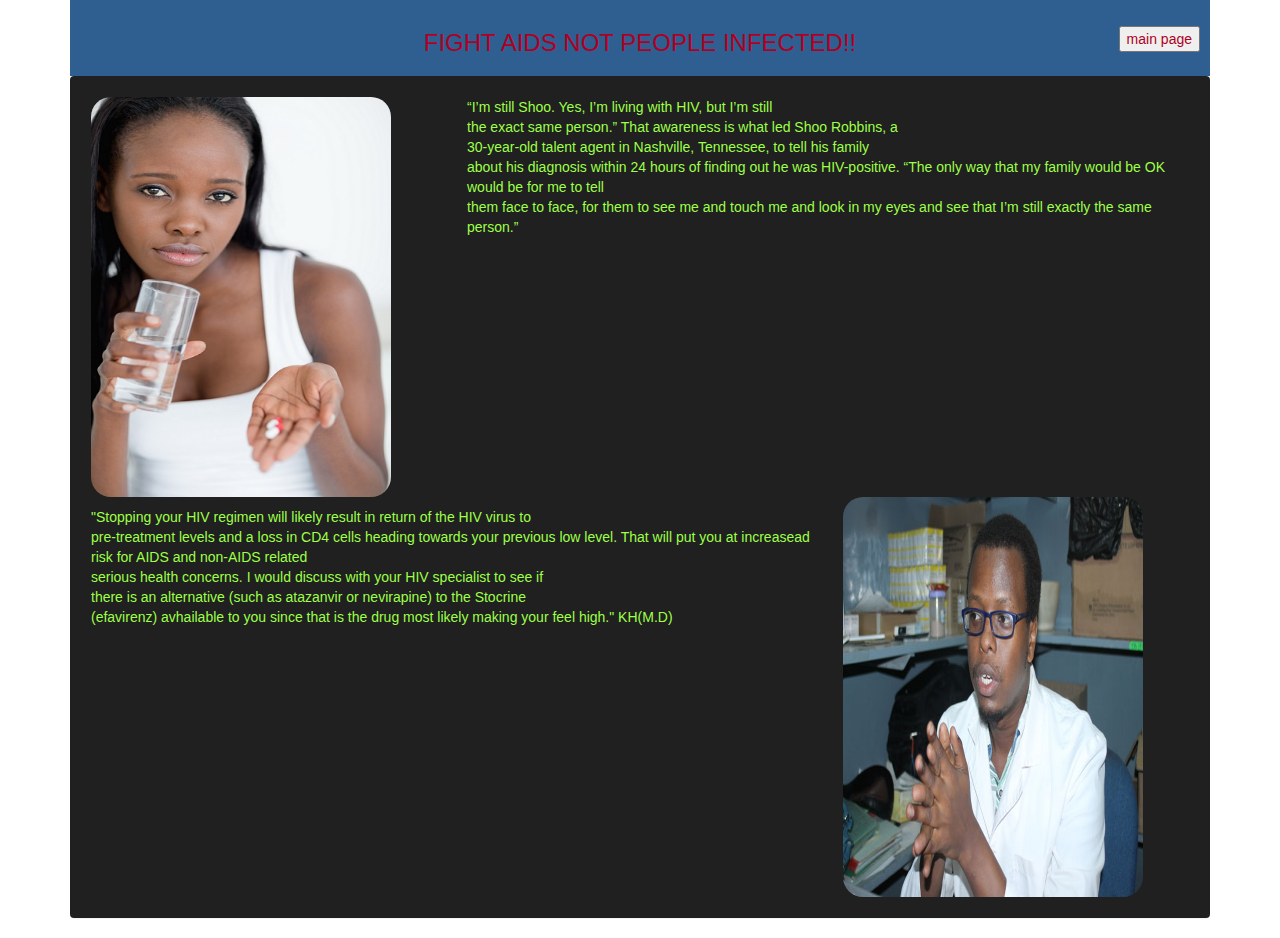
==== about.html @ 2fd807b7 "add top page" ====
<!DOCTYPE html>
<html>

<head>
  <link href="css/bootstrap.css" rel="stylesheet" type="text/css">
  <link href="css/app.css" rel="stylesheet" type="text/css">
  <script src="js/jquery-3.3.1.js"></script>
  <script src="js/scripts.js"></script>
  <title>facility locator</title>
</head>
<body>
<div class="container">
  <div class="nav">
    <h3>FIGHT AIDS NOT PEOPLE INFECTED!!</h3>
    <button type="button" id="bt" data-toggle="tooltip" title="click here to go back to main page">main page</button>
  </div>
<div class="panel" id="clients">
  <div class="row">
    <div class="col-xs-4">

  <img src="img/hiv4.jpg" id="img-clients"></div>
<div class="col-xs-8">“I’m still Shoo. Yes, I’m living with HIV, but I’m still</br> the exact same person.” That awareness is what led Shoo Robbins, a</br> 30-year-old talent agent in Nashville, Tennessee, to tell his family</br> about his diagnosis within 24 hours of finding out he was HIV-positive. “The only way that my family would be OK would be for me to tell</br> them face to face, for them to see me and touch me and look in my eyes and see that I’m still exactly the same person.”</div>
</div>
<div class="row">
  <div class="col-xs-8">
    <p></p><p></p>
"Stopping your HIV regimen will likely result in return of the HIV virus to</br> pre-treatment levels and a loss in CD4 cells heading towards your previous low level. That will put you at increasead risk for AIDS and non-AIDS related</br> serious health concerns. I would discuss with your HIV specialist to see if<br> there is an alternative (such as atazanvir or nevirapine) to the Stocrine</br> (efavirenz) avhailable to you since that is the drug most likely making your feel high." KH(M.D)

</div>
<div class="col-xs-4">
  <img src="img/doc.jpg" id="img-clients">
</div>
</div>
</div>
</body>
</html>
---- css/app.css ----
.nav{
  padding: 10px;
  background-color: #2E5F90;
  color: #AF0023;
  text-align: center;
}

#bt{
  float: right;
  margin-top: -40px;
  margin-bottom: 5px;
}
#clients{
  background-color: #202020;
  padding: 20px;
  color: #9DFF48;
}
#img-clients{
  width: 300px;
  height: 400px;
  border-radius: 20px;
}
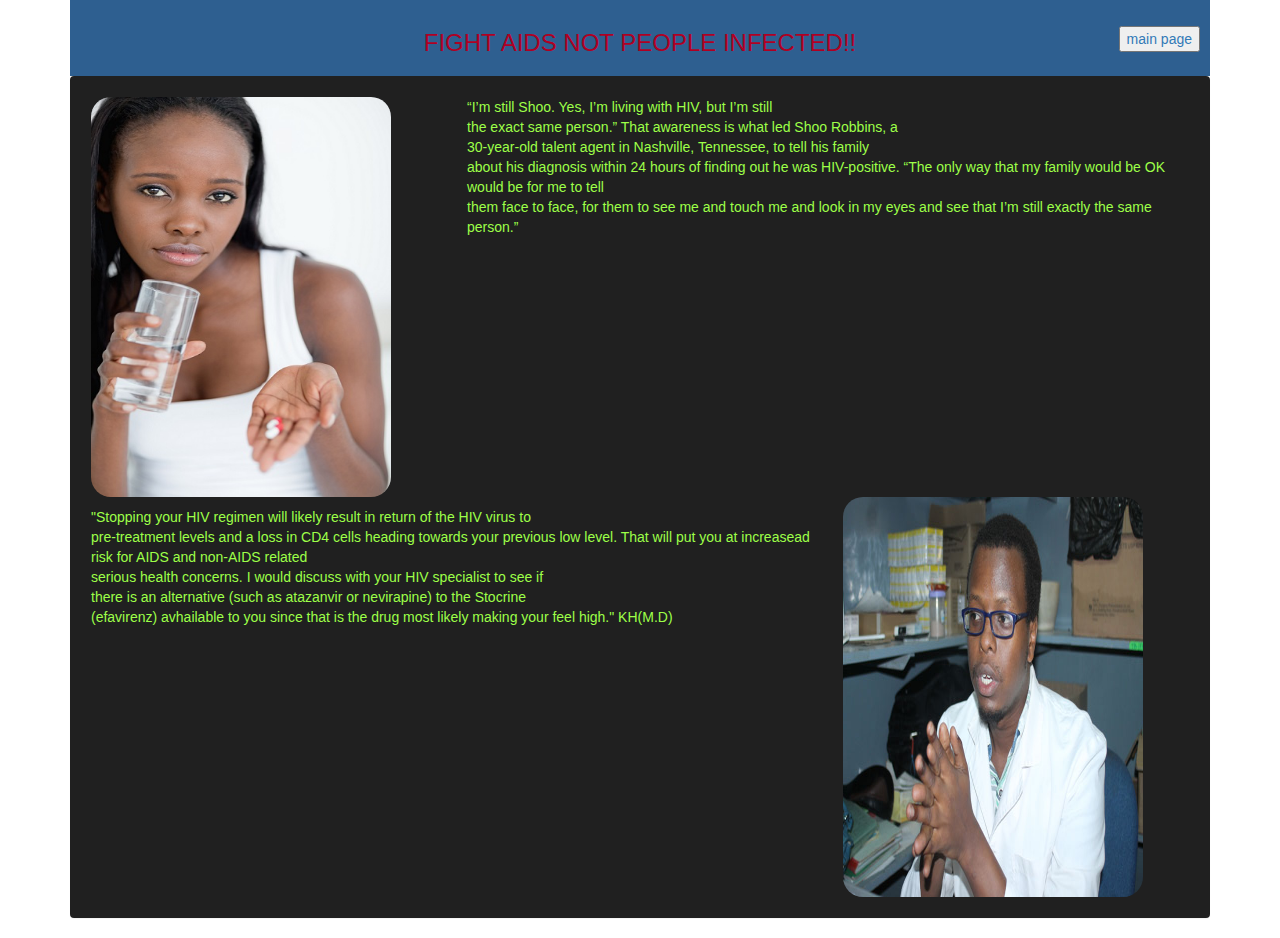
==== commit 85d584fe: "add back links" ====
--- a/about.html
+++ b/about.html
@@ -2,6 +2,7 @@
 <html>
 
 <head>
+  <link rel="stylesheet" href="https://use.fontawesome.com/releases/v5.1.1/css/all.css" integrity="sha384-O8whS3fhG2OnA5Kas0Y9l3cfpmYjapjI0E4theH4iuMD+pLhbf6JI0jIMfYcK3yZ" crossorigin="anonymous">
   <link href="css/bootstrap.css" rel="stylesheet" type="text/css">
   <link href="css/app.css" rel="stylesheet" type="text/css">
   <script src="js/jquery-3.3.1.js"></script>
@@ -12,7 +13,7 @@
 <div class="container">
   <div class="nav">
     <h3>FIGHT AIDS NOT PEOPLE INFECTED!!</h3>
-    <button type="button" id="bt" data-toggle="tooltip" title="click here to go back to main page">main page</button>
+  <a href="gem.html">  <button type="button" id="bt" data-toggle="tooltip" title="click here to go back to main page" class="w3-button w3-teal">main page</button></a>
   </div>
 <div class="panel" id="clients">
   <div class="row">
@@ -29,7 +30,13 @@
 </div>
 <div class="col-xs-4">
   <img src="img/doc.jpg" id="img-clients">
+</div></div>
 </div>
+
+<div class="subscripton">
+<a href="https://www.facebook.com/">  <i class="fab fa-facebook"></i></a>
+<a href="https://www.instagram.com/accounts/login/">  <i class="fab fa-instagram"></i></a>
+  <i class="fab fa-amazon"></i>
 </div>
 </div>
 </body>
--- a/css/app.css
+++ b/css/app.css
@@ -21,3 +21,39 @@
   height: 400px;
   border-radius: 20px;
 }
+
+.subscripton{
+  font-size:100px;
+  color: blue;
+  text-align: center;
+  background-image: url('../img/hiv9.jpg');
+}
+
+
+
+.top-gem{
+  padding: 20px;
+  background-color: #2C4C4C;
+  color: white;
+}
+#bt-gem{
+  float: right;
+  background-color:blue;
+  color: white;
+}
+#gem{
+  background-image: url('../img/med.jpg');
+
+
+}
+#table{
+  width: 100%;
+  margin-left: 5px;
+}
+#row1-gem{
+  font-size: 18px;
+  background-color:#EEE9DE;
+  border: 0px;
+  margin-top: 15px;
+  text-align: center;
+}
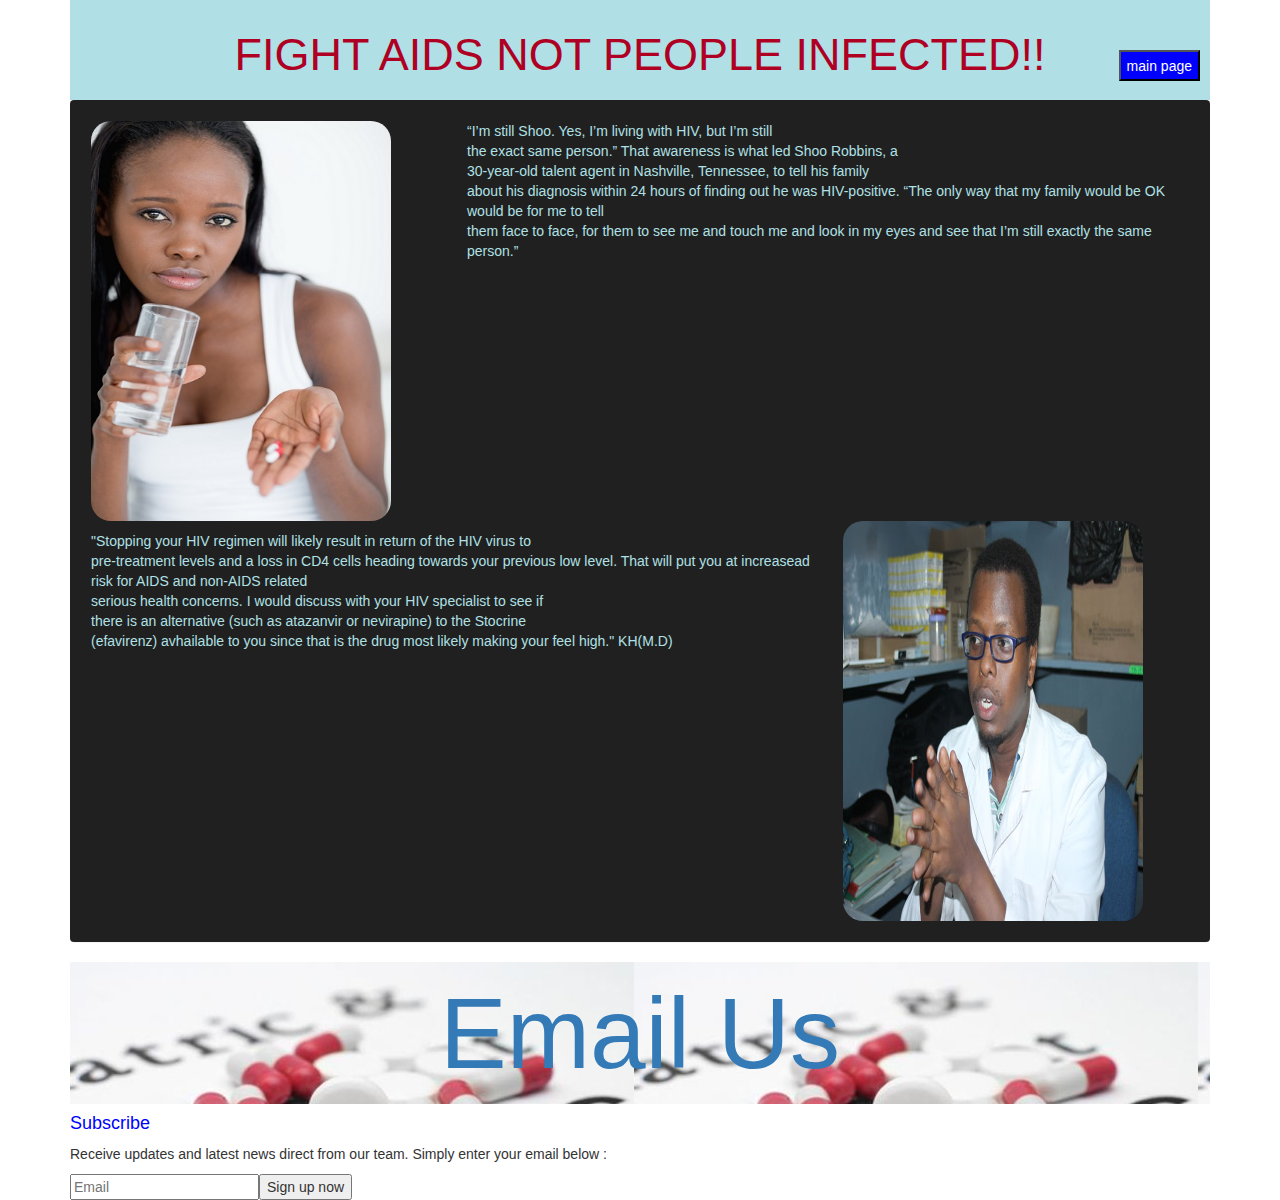
==== commit 22db057d: "add headers" ====
--- a/about.html
+++ b/about.html
@@ -9,35 +9,62 @@
   <script src="js/scripts.js"></script>
   <title>facility locator</title>
 </head>
+
 <body>
-<div class="container">
-  <div class="nav">
-    <h3>FIGHT AIDS NOT PEOPLE INFECTED!!</h3>
-  <a href="gem.html">  <button type="button" id="bt" data-toggle="tooltip" title="click here to go back to main page" class="w3-button w3-teal">main page</button></a>
-  </div>
-<div class="panel" id="clients">
-  <div class="row">
-    <div class="col-xs-4">
+  <div class="container">
+    <div class="nav">
+      <h3 id="h3">FIGHT AIDS NOT PEOPLE INFECTED!!</h3>
+      <a href="index.html">  <button type="button" id="bt" data-toggle="tooltip" title="click here to go back to main page" class="w3-button w3-teal"><span> <i class="fal fa-arrow-from-right" id="icone"></i></span>main page</button></a>
+    </div>
+    <div class="panel" id="clients">
+      <div class="row">
+        <div class="col-xs-4">
 
-  <img src="img/hiv4.jpg" id="img-clients"></div>
-<div class="col-xs-8">“I’m still Shoo. Yes, I’m living with HIV, but I’m still</br> the exact same person.” That awareness is what led Shoo Robbins, a</br> 30-year-old talent agent in Nashville, Tennessee, to tell his family</br> about his diagnosis within 24 hours of finding out he was HIV-positive. “The only way that my family would be OK would be for me to tell</br> them face to face, for them to see me and touch me and look in my eyes and see that I’m still exactly the same person.”</div>
+          <img src="img/hiv4.jpg" id="img-clients"></div>
+        <div class="col-xs-8">“I’m still Shoo. Yes, I’m living with HIV, but I’m still</br> the exact same person.” That awareness is what led Shoo Robbins, a</br> 30-year-old talent agent in Nashville, Tennessee, to tell his family</br> about his diagnosis within 24 hours
+          of finding out he was HIV-positive. “The only way that my family would be OK would be for me to tell</br> them face to face, for them to see me and touch me and look in my eyes and see that I’m still exactly the same person.”</div>
+      </div>
+      <div class="row">
+        <div class="col-xs-8">
+          <p></p>
+          <p></p>
+          "Stopping your HIV regimen will likely result in return of the HIV virus to</br> pre-treatment levels and a loss in CD4 cells heading towards your previous low level. That will put you at increasead risk for AIDS and non-AIDS related</br> serious
+          health concerns. I would discuss with your HIV specialist to see if<br> there is an alternative (such as atazanvir or nevirapine) to the Stocrine</br> (efavirenz) avhailable to you since that is the drug most likely making your feel high." KH(M.D)
+
+        </div>
+        <div class="col-xs-4">
+          <img src="img/doc.jpg" id="img-clients">
+        </div>
+      </div>
+    </div>
+
+    <div class="subscripton">
+      <a href="mailto:odipojames12@gmail.com?subject=Mail from Our Site">Email Us</a>
+
+      <a href="https://www.facebook.com/?">  <i class="fab fa-facebook"></i></a>
+      <a href="https://www.instagram.com/accounts/login/">  <i class="fab fa-instagram"></i></a>
+      <i class="fab fa-amazon"></i>
+    </div>
+
+
+
+  <div class="simple-subscription-form">
+  <form>
+    <h4 id="animation">Subscribe</h4>
+    <p>Receive updates and latest news direct from our team. Simply enter your email below :</p>
+    <div class="input-group">
+      <span class="input-group-label">
+        <i class="fa fa-envelope"></i>
+      </span>
+      <input class="input-group-field" type="email" placeholder="Email" required id="Email">
+      <button class="button" onclick="feedback()">Sign up now</button>
+  </form>
 </div>
-<div class="row">
-  <div class="col-xs-8">
-    <p></p><p></p>
-"Stopping your HIV regimen will likely result in return of the HIV virus to</br> pre-treatment levels and a loss in CD4 cells heading towards your previous low level. That will put you at increasead risk for AIDS and non-AIDS related</br> serious health concerns. I would discuss with your HIV specialist to see if<br> there is an alternative (such as atazanvir or nevirapine) to the Stocrine</br> (efavirenz) avhailable to you since that is the drug most likely making your feel high." KH(M.D)
+
 
 </div>
-<div class="col-xs-4">
-  <img src="img/doc.jpg" id="img-clients">
-</div></div>
-</div>
 
-<div class="subscripton">
-<a href="https://www.facebook.com/">  <i class="fab fa-facebook"></i></a>
-<a href="https://www.instagram.com/accounts/login/">  <i class="fab fa-instagram"></i></a>
-  <i class="fab fa-amazon"></i>
-</div>
-</div>
+
 </body>
+
 </html>
--- a/css/app.css
+++ b/css/app.css
@@ -1,59 +1,135 @@
-
-.nav{
+.nav {
   padding: 10px;
-  background-color: #2E5F90;
+  background-color: powderblue;
   color: #AF0023;
   text-align: center;
+
 }
 
-#bt{
+#bt {
   float: right;
   margin-top: -40px;
   margin-bottom: 5px;
+  background-color: blue;
+  color: white;
+  animation: flash linear 3s infinite;
 }
-#clients{
+@keyframes flash{
+  0%{opacity: 1;}
+  50%{opacity: .1;}
+  100%{opacity: 1;}
+
+}
+#h3{
+  font-size:45px;
+}
+
+#clients {
   background-color: #202020;
   padding: 20px;
-  color: #9DFF48;
+  color: powderblue;
 }
-#img-clients{
+
+#img-clients {
   width: 300px;
   height: 400px;
   border-radius: 20px;
 }
 
-.subscripton{
-  font-size:100px;
+.subscripton {
+  font-size: 100px;
   color: blue;
   text-align: center;
   background-image: url('../img/hiv9.jpg');
 }
 
-
-
-.top-gem{
+.top-gem {
   padding: 20px;
-  background-color: #2C4C4C;
+  background-color: plum;
   color: white;
 }
-#bt-gem{
+
+#bt-gem {
   float: right;
-  background-color:blue;
+  margin-bottom: 5px;
+  margin-top: -30px;
+  background-color: blue;
   color: white;
+  animation: flash linear 3s infinite;
 }
-#gem{
-  background-image: url('../img/med.jpg');
-
+@keyframes flash{
+  0%{opacity: 1;}
+  50%{opacity: .1;}
+  100%{opacity: 1;}
 
 }
-#table{
+
+#gem {
+  background-image: url('../img/med.jpg');
+}
+
+#table {
   width: 100%;
   margin-left: 5px;
 }
-#row1-gem{
+
+#row1-gem1 {
   font-size: 18px;
-  background-color:#EEE9DE;
+  background-color: powderblue;
+  border: 0px;
+  margin-top: 15px;
+  text-align: center;
+  margin-bottom:-20px;
+}
+#row1-gem {
+  font-size: 18px;
+  background-color: powderblue;
   border: 0px;
   margin-top: 15px;
   text-align: center;
 }
+#row1-gem2 {
+  font-size: 18px;
+  background-color: powderblue;
+  border: 0px;
+  margin-top: 15px;
+  text-align: center;
+}
+
+
+$subscription-form-bg: darken($primary-color, 20%);
+$subscription-form-color: $white;
+$subscription-form-padding: rem-calc(32);
+
+
+.simple-subscription-form {
+  background: $subscription-form-bg;
+  color: $subscription-form-color;
+  padding: $subscription-form-padding;
+  border-radius: $global-radius;
+  align-content: center;
+  align-self: center;
+  color: blue;
+  font-size: 15px;
+  padding: 30px;
+
+  .button {
+    margin-bottom: 0;
+    border-radius: 0 $global-radius $global-radius 0;
+  }
+}
+#icone{
+  font-size: 18px;
+  color: red;
+}
+#animation{
+    animation: flash linear 1s infinite;
+    color: blue;
+    font-size: 18px;
+}
+@keyframes flash{
+  0%{opacity: 1;}
+  50%{opacity: .1;}
+  100%{opacity: 1;}
+
+}
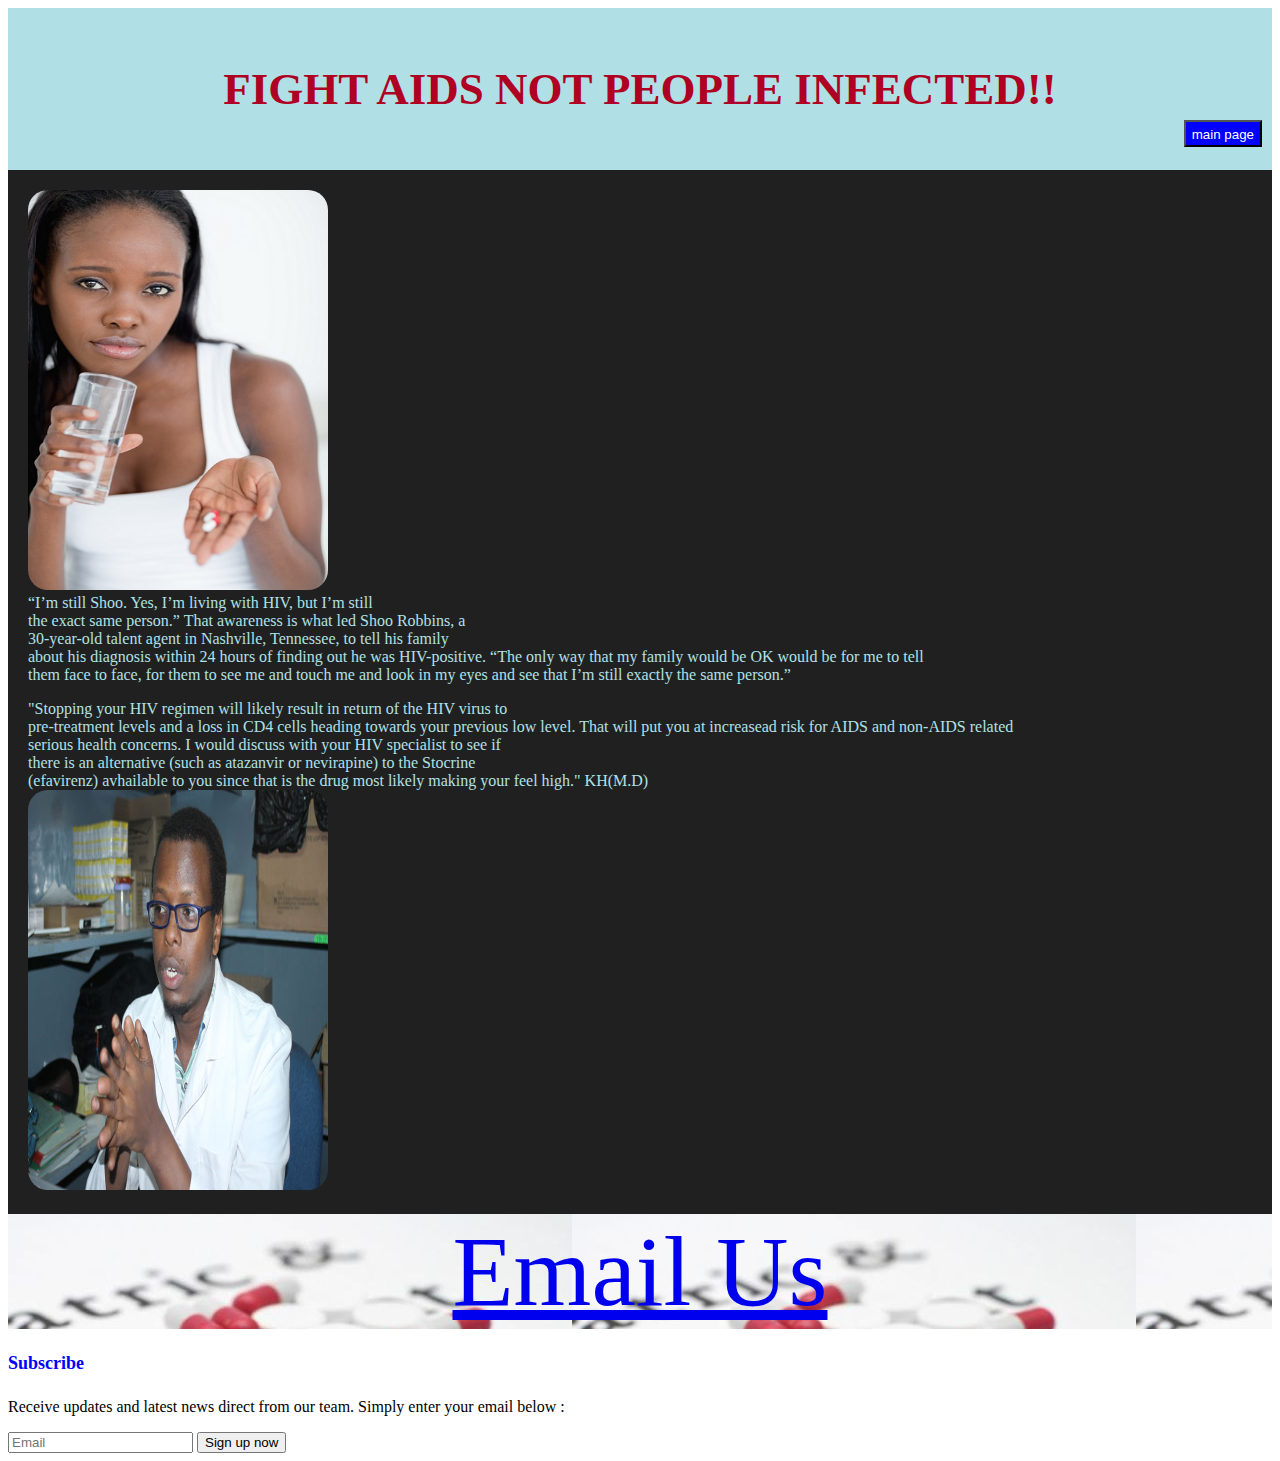
==== commit 8d57464b: "gem and about files" ====
--- a/about.html
+++ b/about.html
@@ -3,36 +3,39 @@
 
 <head>
   <link rel="stylesheet" href="https://use.fontawesome.com/releases/v5.1.1/css/all.css" integrity="sha384-O8whS3fhG2OnA5Kas0Y9l3cfpmYjapjI0E4theH4iuMD+pLhbf6JI0jIMfYcK3yZ" crossorigin="anonymous">
-  <link href="css/bootstrap.css" rel="stylesheet" type="text/css">
-  <link href="css/app.css" rel="stylesheet" type="text/css">
-  <script src="js/jquery-3.3.1.js"></script>
+  <link rel="stylesheet" href="https://stackpath.bootstrapcdn.com/bootstrap/4.1.1/css/bootstrap.min.css" integrity="sha384-WskhaSGFgHYWDcbwN70/dfYBj47jz9qbsMId/iRN3ewGhXQFZCSftd1LZCfmhktB" crossorigin="anonymous">
+  <script src="https://code.jquery.com/jquery-3.3.1.slim.min.js" integrity="sha384-q8i/X+965DzO0rT7abK41JStQIAqVgRVzpbzo5smXKp4YfRvH+8abtTE1Pi6jizo" crossorigin="anonymous"></script>
+  <script src="https://cdnjs.cloudflare.com/ajax/libs/popper.js/1.14.3/umd/popper.min.js" integrity="sha384-ZMP7rVo3mIykV+2+9J3UJ46jBk0WLaUAdn689aCwoqbBJiSnjAK/l8WvCWPIPm49" crossorigin="anonymous"></script>
+  <script src="https://stackpath.bootstrapcdn.com/bootstrap/4.1.1/js/bootstrap.min.js" integrity="sha384-smHYKdLADwkXOn1EmN1qk/HfnUcbVRZyYmZ4qpPea6sjB/pTJ0euyQp0Mk8ck+5T" crossorigin="anonymous"></script>
+  <link href="css/aboutgem.css" rel="stylesheet" type="text/css">
+
   <script src="js/scripts.js"></script>
   <title>facility locator</title>
 </head>
 
 <body>
   <div class="container">
-    <div class="nav">
+    <div class="nav3">
       <h3 id="h3">FIGHT AIDS NOT PEOPLE INFECTED!!</h3>
       <a href="index.html">  <button type="button" id="bt" data-toggle="tooltip" title="click here to go back to main page" class="w3-button w3-teal"><span> <i class="fal fa-arrow-from-right" id="icone"></i></span>main page</button></a>
     </div>
     <div class="panel" id="clients">
       <div class="row">
-        <div class="col-xs-4">
+        <div class="col-md-4">
 
           <img src="img/hiv4.jpg" id="img-clients"></div>
-        <div class="col-xs-8">“I’m still Shoo. Yes, I’m living with HIV, but I’m still</br> the exact same person.” That awareness is what led Shoo Robbins, a</br> 30-year-old talent agent in Nashville, Tennessee, to tell his family</br> about his diagnosis within 24 hours
+        <div class="col-md-8">“I’m still Shoo. Yes, I’m living with HIV, but I’m still</br> the exact same person.” That awareness is what led Shoo Robbins, a</br> 30-year-old talent agent in Nashville, Tennessee, to tell his family</br> about his diagnosis within 24 hours
           of finding out he was HIV-positive. “The only way that my family would be OK would be for me to tell</br> them face to face, for them to see me and touch me and look in my eyes and see that I’m still exactly the same person.”</div>
       </div>
       <div class="row">
-        <div class="col-xs-8">
+        <div class="col-md-8">
           <p></p>
           <p></p>
           "Stopping your HIV regimen will likely result in return of the HIV virus to</br> pre-treatment levels and a loss in CD4 cells heading towards your previous low level. That will put you at increasead risk for AIDS and non-AIDS related</br> serious
           health concerns. I would discuss with your HIV specialist to see if<br> there is an alternative (such as atazanvir or nevirapine) to the Stocrine</br> (efavirenz) avhailable to you since that is the drug most likely making your feel high." KH(M.D)
 
         </div>
-        <div class="col-xs-4">
+        <div class="col-md-4">
           <img src="img/doc.jpg" id="img-clients">
         </div>
       </div>
--- a/css/aboutgem.css
+++ b/css/aboutgem.css
@@ -0,0 +1,138 @@
+.nav3 {
+  padding: 10px;
+  background-color: powderblue;
+  color: #AF0023;
+  text-align: center;
+
+}
+
+#bt {
+  float: right;
+  margin-top: -40px;
+  margin-bottom: 5px;
+  background-color: blue;
+  color: white;
+  animation: flash linear 3s infinite;
+}
+@keyframes flash{
+  0%{opacity: 1;}
+  50%{opacity: .1;}
+  100%{opacity: 1;}
+
+}
+#h3{
+  font-size:45px;
+}
+
+#clients {
+  background-color: #202020;
+  padding: 20px;
+  color: powderblue;
+}
+
+#img-clients {
+  width: 300px;
+  height: 400px;
+  border-radius: 20px;
+}
+
+.subscripton {
+  font-size: 100px;
+  color: blue;
+  text-align: center;
+  background-image: url('../img/hiv9.jpg');
+}
+
+.top-gem1 {
+  padding: 20px;
+  background-color: plum;
+  color: white;
+}
+
+#bt-gem {
+  float: right;
+  margin-bottom: 5px;
+  margin-top: -30px;
+  background-color: blue;
+  color: white;
+  animation: flash linear 3s infinite;
+}
+@keyframes flash{
+  0%{opacity: 1;}
+  50%{opacity: .1;}
+  100%{opacity: 1;}
+
+}
+
+#gem {
+  background-image: url('../img/med.jpg');
+}
+
+#tablegem {
+  width: 100%;
+  margin-left: 5px;
+}
+
+#row1-gem1 {
+  font-size: 18px;
+  background-color: powderblue;
+  border: 0px;
+  margin-top: 15px;
+  text-align: center;
+  margin-bottom:-20px;
+  margin-right: 20px;
+}
+#row1-gem {
+  font-size: 18px;
+  background-color: powderblue;
+  border: 0px;
+  margin-top: 15px;
+  text-align: center;
+  margin-right:20px;
+}
+#row1-gem2 {
+  font-size: 18px;
+  background-color: powderblue;
+  border: 0px;
+  margin-top: 15px;
+  text-align: center;
+
+}
+
+
+$subscription-form-bg: darken($primary-color, 20%);
+$subscription-form-color: $white;
+$subscription-form-padding: rem-calc(32);
+
+
+.simple-subscription-form {
+  background: $subscription-form-bg;
+  color: $subscription-form-color;
+  padding: $subscription-form-padding;
+  border-radius: $global-radius;
+  align-content: center;
+  align-self: center;
+  color: blue;
+  font-size: 15px;
+  padding: 30px;
+
+  .button {
+    margin-bottom: 0;
+    border-radius: 0 $global-radius $global-radius 0;
+  }
+}
+#icone{
+  font-size: 18px;
+  color: red;
+}
+#animation{
+    animation: flash linear 1s infinite;
+    color: blue;
+    font-size: 18px;
+}
+@keyframes flash{
+  0%{opacity: 1;}
+  50%{opacity: .1;}
+  100%{opacity: 1;}
+
+}
